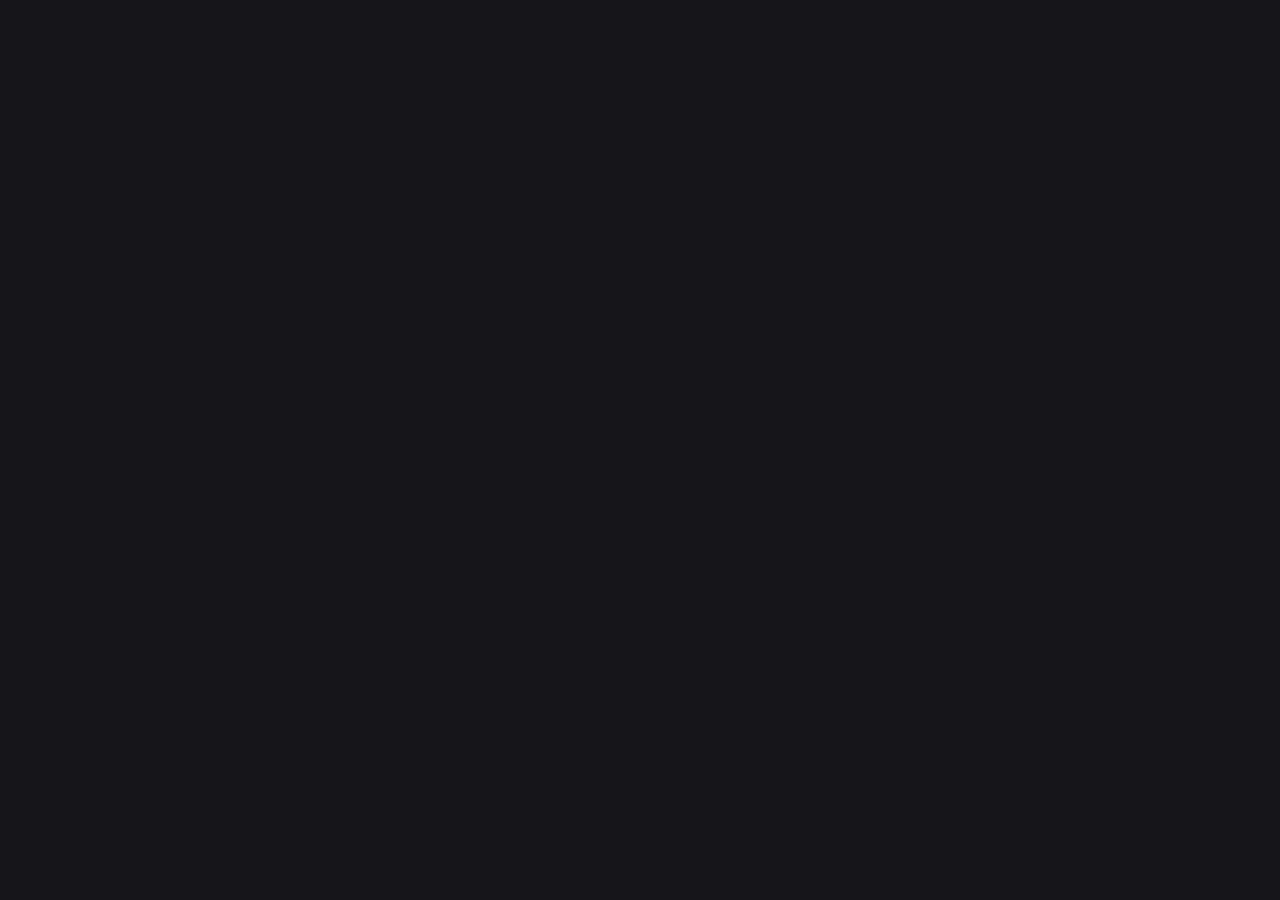
==== index.html @ 3fa03cfb "Adicionando pulls do owlbear teste de script de owlbear para sombras" ====
<!DOCTYPE html>
<html lang="pt-BR">
<head>
  <meta charset="UTF-8" />
  <meta name="viewport" content="width=device-width, initial-scale=1.0" />
  <title>Fichas de Sombras</title>
  <link rel="stylesheet" href="./style.css" />
</head>
<body>
  <div id="app"></div>
  <script type="module" src="./app.js"></script>
</body>
</html>
---- style.css ----
@import url("https://fonts.googleapis.com/css2?family=Cinzel:wght@500;700&family=IBM+Plex+Sans:wght@400;500;600&display=swap");

:root {
  --bg: #14161c;
  --panel: #1c1f27;
  --panel-alt: #23262f;
  --border: #33363f;
  --text: #e9e4d8;
  --text-dim: #9a978c;
  --cerne: #b8863f;
  --cerne-dim: #7a5a2c;
  --cerne-bg: rgba(184, 134, 63, 0.08);
  --vertente: #5f8296;
  --vertente-dim: #3d545f;
  --vertente-bg: rgba(95, 130, 150, 0.08);
  --danger: #9c4a3c;
}

* { box-sizing: border-box; }

body {
  margin: 0;
  background: var(--bg);
  color: var(--text);
  font-family: "IBM Plex Sans", sans-serif;
  font-size: 13px;
  line-height: 1.4;
}

h1, h2, h3, .titulo-tema {
  font-family: "Cinzel", serif;
  font-weight: 700;
  letter-spacing: 0.02em;
  margin: 0;
}

#app { padding: 10px; }

button {
  font-family: inherit;
  font-size: 12px;
  cursor: pointer;
  border-radius: 3px;
  border: 1px solid var(--border);
  background: var(--panel-alt);
  color: var(--text);
  padding: 5px 10px;
}
button:hover { border-color: var(--text-dim); }
button.primario { background: var(--cerne-dim); border-color: var(--cerne); color: var(--text); }
button.perigo { background: transparent; border-color: var(--danger); color: var(--danger); }

input, textarea {
  font-family: inherit;
  font-size: 12px;
  background: var(--panel-alt);
  border: 1px solid var(--border);
  color: var(--text);
  border-radius: 3px;
  padding: 4px 6px;
  width: 100%;
}
textarea { resize: vertical; min-height: 40px; }
input::placeholder, textarea::placeholder { color: var(--text-dim); }

/* --- Roster --- */
.roster-header {
  display: flex;
  justify-content: space-between;
  align-items: center;
  margin-bottom: 8px;
}
.roster-item {
  display: flex;
  justify-content: space-between;
  align-items: center;
  padding: 8px 10px;
  background: var(--panel);
  border: 1px solid var(--border);
  border-radius: 4px;
  margin-bottom: 6px;
  cursor: pointer;
}
.roster-item:hover { border-color: var(--text-dim); }
.roster-item .nome { font-weight: 600; }
.roster-item .sub { color: var(--text-dim); font-size: 11px; }
.vazio { color: var(--text-dim); text-align: center; padding: 20px 0; }

/* --- Aviso de tamanho --- */
.aviso {
  background: rgba(156, 74, 60, 0.15);
  border: 1px solid var(--danger);
  color: var(--text);
  padding: 6px 8px;
  border-radius: 4px;
  font-size: 11px;
  margin-bottom: 8px;
}

/* --- Sheet --- */
.sheet-header { margin-bottom: 10px; }
.campo { margin-bottom: 6px; }
.campo label { display: block; font-size: 11px; color: var(--text-dim); margin-bottom: 2px; }
.linha { display: flex; gap: 8px; }
.linha .campo { flex: 1; }

.trilha { display: flex; gap: 3px; margin-top: 2px; }
.pip {
  width: 14px; height: 14px;
  border: 1px solid var(--text-dim);
  border-radius: 50%;
  cursor: pointer;
  background: transparent;
}
.pip.cheio { background: var(--text); border-color: var(--text); }
.pip.cheio.cerne { background: var(--cerne); border-color: var(--cerne); }
.pip.cheio.vertente { background: var(--vertente); border-color: var(--vertente); }
.pip.cheio.danger { background: var(--danger); border-color: var(--danger); }

.duas-colunas {
  display: grid;
  grid-template-columns: 1fr 2px 1fr;
  gap: 10px;
  margin-top: 10px;
}
.divisoria {
  background: linear-gradient(to bottom, var(--cerne), var(--vertente));
  width: 2px;
}
.coluna-cerne, .coluna-vertente { display: flex; flex-direction: column; gap: 10px; }

.tema-card {
  border-radius: 5px;
  padding: 8px;
  border: 1px solid var(--border);
}
.tema-card.cerne { background: var(--cerne-bg); border-color: var(--cerne-dim); }
.tema-card.vertente { background: var(--vertente-bg); border-color: var(--vertente-dim); }
.tema-card .rotulo { font-size: 10px; text-transform: uppercase; letter-spacing: 0.08em; color: var(--text-dim); margin-bottom: 4px; }

.lista-tags { display: flex; flex-direction: column; gap: 4px; margin-top: 2px; }
.tag-item { display: flex; align-items: center; gap: 6px; }
.tag-item input[type="text"] { flex: 1; }
.tag-item input[type="checkbox"] { width: auto; }
.tag-item button { padding: 2px 6px; }

.secao-titulo { margin: 14px 0 6px; font-size: 13px; }

.rastreio-item {
  display: flex;
  align-items: center;
  gap: 8px;
  background: var(--panel);
  border: 1px solid var(--border);
  border-radius: 4px;
  padding: 6px 8px;
  margin-bottom: 6px;
}
.rastreio-item input[type="text"] { flex: 1; }
.rastreio-item .trilha { flex-shrink: 0; }

.linha-botoes { display: flex; gap: 6px; margin-top: 4px; }
.voltar { margin-bottom: 8px; }
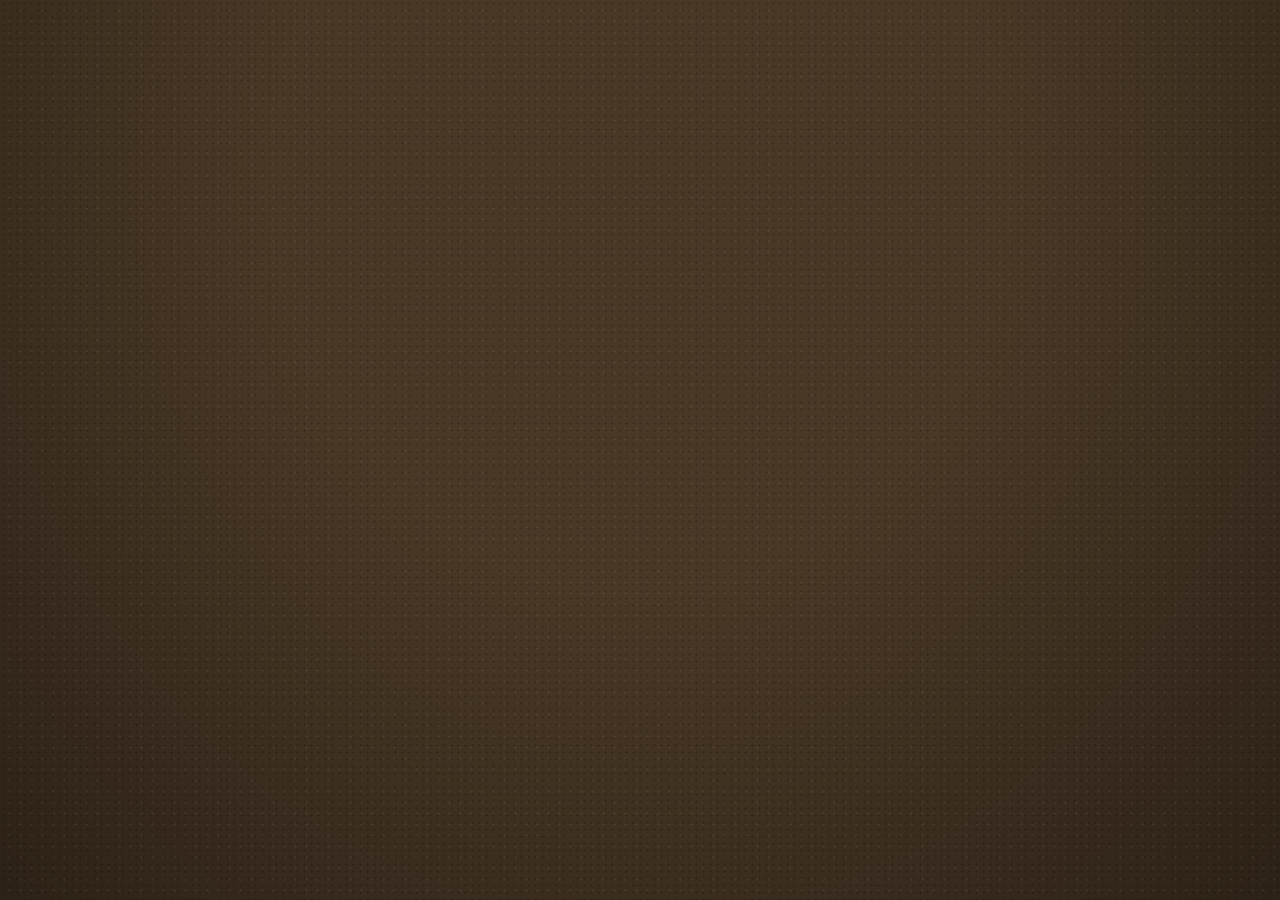
==== commit fab9c9da: "Add files via upload" ====
--- a/index.html
+++ b/index.html
@@ -4,7 +4,7 @@
   <meta charset="UTF-8" />
   <meta name="viewport" content="width=device-width, initial-scale=1.0" />
   <title>Fichas de Sombras</title>
-  <link rel="stylesheet" href="./style.css" />
+  <link rel="stylesheet" href="./style.css?v=3" />
 </head>
 <body>
   <div id="app"></div>
--- a/style.css
+++ b/style.css
@@ -1,163 +1,306 @@
-@import url("https://fonts.googleapis.com/css2?family=Cinzel:wght@500;700&family=IBM+Plex+Sans:wght@400;500;600&display=swap");
+@import url("https://fonts.googleapis.com/css2?family=Special+Elite&display=swap");
 
 :root {
-  --bg: #14161c;
-  --panel: #1c1f27;
-  --panel-alt: #23262f;
-  --border: #33363f;
-  --text: #e9e4d8;
-  --text-dim: #9a978c;
-  --cerne: #b8863f;
-  --cerne-dim: #7a5a2c;
-  --cerne-bg: rgba(184, 134, 63, 0.08);
-  --vertente: #5f8296;
-  --vertente-dim: #3d545f;
-  --vertente-bg: rgba(95, 130, 150, 0.08);
-  --danger: #9c4a3c;
+  /* quadro de cortiça */
+  --cork: #4a3826;
+  --cork-dark: #2c2015;
+
+  /* papel envelhecido */
+  --paper: #e8dcbd;
+  --paper-dark: #d3c298;
+  --ink: #2a2318;
+  --ink-dim: #6e6248;
+
+  /* Vertente = Mythos (fotografia sépia) */
+  --vertente: #7a5230;
+  --vertente-dim: #a9855c;
+  --vertente-bg: rgba(122, 82, 48, 0.10);
+
+  /* Cerne = Logos (carimbo de dossiê) */
+  --cerne: #2f4a44;
+  --cerne-dim: #5c7d75;
+  --cerne-bg: rgba(47, 74, 68, 0.10);
+
+  /* fio vermelho / selo / perigo */
+  --string: #8f2a1e;
+  --string-dark: #5c150c;
+
+  /* versões claras de vertente/cerne, só pra texto direto sobre a cortiça escura */
+  --vertente-glow: #c99a5c;
+  --cerne-glow: #6fa89a;
 }
 
 * { box-sizing: border-box; }
 
 body {
   margin: 0;
-  background: var(--bg);
-  color: var(--text);
-  font-family: "IBM Plex Sans", sans-serif;
+  min-height: 100vh;
+  color: var(--ink);
+  font-family: "Special Elite", "Courier New", monospace;
   font-size: 13px;
-  line-height: 1.4;
+  line-height: 1.45;
+  background-color: var(--cork);
+  background-image:
+    radial-gradient(rgba(0, 0, 0, 0.16) 1px, transparent 1.4px),
+    radial-gradient(rgba(255, 255, 255, 0.05) 1px, transparent 1.4px),
+    radial-gradient(ellipse at 50% 20%, rgba(0, 0, 0, 0) 40%, rgba(0, 0, 0, 0.4) 100%);
+  background-size: 7px 7px, 11px 11px, 100% 100%;
+  background-position: 0 0, 4px 5px, 0 0;
+  background-attachment: fixed;
 }
 
 h1, h2, h3, .titulo-tema {
-  font-family: "Cinzel", serif;
-  font-weight: 700;
+  font-family: inherit;
+  font-weight: 400;
   letter-spacing: 0.02em;
   margin: 0;
 }
-
-#app { padding: 10px; }
+/* h1-h3 ficam direto sobre a cortiça escura do quadro */
+h1, h2, h3 { color: var(--paper); }
+/* .titulo-tema é um <input> escrito sobre o papel do card, precisa de tinta escura */
+.titulo-tema { color: var(--ink); }
+
+#app { padding: 12px; }
 
 button {
   font-family: inherit;
-  font-size: 12px;
+  font-size: 11px;
+  text-transform: uppercase;
+  letter-spacing: 0.05em;
   cursor: pointer;
-  border-radius: 3px;
-  border: 1px solid var(--border);
-  background: var(--panel-alt);
-  color: var(--text);
+  border-radius: 1px;
+  border: 1px solid rgba(0, 0, 0, 0.35);
+  background: var(--paper-dark);
+  color: var(--ink);
   padding: 5px 10px;
-}
-button:hover { border-color: var(--text-dim); }
-button.primario { background: var(--cerne-dim); border-color: var(--cerne); color: var(--text); }
-button.perigo { background: transparent; border-color: var(--danger); color: var(--danger); }
+  box-shadow: 1px 1px 0 rgba(0, 0, 0, 0.25);
+}
+button:hover { background: var(--paper); }
+button.primario {
+  background: var(--string);
+  border-color: var(--string-dark);
+  color: var(--paper);
+  font-weight: bold;
+  transform: rotate(-1.2deg);
+}
+button.primario:hover { background: #a33527; }
+button.perigo { background: transparent; border-color: var(--string); color: var(--string); box-shadow: none; }
+button.perigo:hover { background: rgba(143, 42, 30, 0.1); }
 
 input, textarea {
   font-family: inherit;
   font-size: 12px;
-  background: var(--panel-alt);
-  border: 1px solid var(--border);
-  color: var(--text);
-  border-radius: 3px;
-  padding: 4px 6px;
+  background: rgba(255, 255, 255, 0.32);
+  border: none;
+  border-bottom: 1px solid rgba(0, 0, 0, 0.35);
+  color: var(--ink);
+  border-radius: 0;
+  padding: 4px 4px;
   width: 100%;
 }
-textarea { resize: vertical; min-height: 40px; }
-input::placeholder, textarea::placeholder { color: var(--text-dim); }
+input:focus, textarea:focus {
+  outline: none;
+  background: rgba(255, 255, 255, 0.55);
+  border-bottom-color: var(--string);
+}
+textarea { resize: none; overflow: hidden; min-height: 26px; line-height: 1.4; }
+input::placeholder, textarea::placeholder { color: var(--ink-dim); opacity: 0.7; }
+
+/* --- cartão de papel: base reutilizada por roster, sheet-header, tema-card, rastreio --- */
+.roster-item, .sheet-header, .tema-card, .rastreio-item {
+  position: relative;
+  background: var(--paper);
+  border: 1px solid rgba(0, 0, 0, 0.2);
+  border-radius: 1px;
+  box-shadow: 2px 3px 0 rgba(0, 0, 0, 0.25), 0 6px 12px rgba(0, 0, 0, 0.35);
+}
+
+/* percevejo no topo dos cards "pinados" no quadro */
+.roster-item::before, .tema-card::before {
+  content: "";
+  position: absolute;
+  top: -6px;
+  left: 18px;
+  width: 11px;
+  height: 11px;
+  border-radius: 50%;
+  background: radial-gradient(circle at 35% 35%, #e0574a, #7a1d12 75%);
+  box-shadow: 0 1px 2px rgba(0, 0, 0, 0.5);
+}
+
+/* borda inferior rasgada, só no card de tema (o elemento mais "trabalhado") */
+.tema-card::after {
+  content: "";
+  position: absolute;
+  left: 0; right: 0; bottom: -6px;
+  height: 7px;
+  background:
+    linear-gradient(135deg, var(--paper) 50%, transparent 50%),
+    linear-gradient(225deg, var(--paper) 50%, transparent 50%);
+  background-size: 9px 9px;
+  background-position: 0 0, 4.5px 0;
+}
+.tema-card.vertente::after { background-image: linear-gradient(135deg, #ddcda3 50%, transparent 50%), linear-gradient(225deg, #ddcda3 50%, transparent 50%); }
+.tema-card.cerne::after { background-image: linear-gradient(135deg, #d6c9a0 50%, transparent 50%), linear-gradient(225deg, #d6c9a0 50%, transparent 50%); }
 
 /* --- Roster --- */
-.roster-header {
-  display: flex;
-  justify-content: space-between;
-  align-items: center;
-  margin-bottom: 8px;
-}
+.roster-header { display: flex; justify-content: space-between; align-items: center; margin-bottom: 10px; }
 .roster-item {
   display: flex;
   justify-content: space-between;
   align-items: center;
-  padding: 8px 10px;
-  background: var(--panel);
-  border: 1px solid var(--border);
-  border-radius: 4px;
-  margin-bottom: 6px;
+  padding: 10px 12px 10px 20px;
+  margin: 14px 4px 10px;
   cursor: pointer;
 }
-.roster-item:hover { border-color: var(--text-dim); }
-.roster-item .nome { font-weight: 600; }
-.roster-item .sub { color: var(--text-dim); font-size: 11px; }
-.vazio { color: var(--text-dim); text-align: center; padding: 20px 0; }
-
-/* --- Aviso de tamanho --- */
+.roster-item:hover { box-shadow: 2px 4px 0 rgba(0, 0, 0, 0.3), 0 8px 14px rgba(0, 0, 0, 0.4); }
+.roster-item .nome { font-weight: normal; }
+.roster-item .sub { color: var(--ink-dim); font-size: 11px; }
+.vazio { color: var(--paper-dark); text-align: center; padding: 30px 10px; font-style: italic; }
+
+/* --- Aviso de tamanho: carimbo de atenção --- */
 .aviso {
-  background: rgba(156, 74, 60, 0.15);
-  border: 1px solid var(--danger);
-  color: var(--text);
+  background: var(--paper-dark);
+  border: 2px solid var(--string);
+  color: var(--string-dark);
   padding: 6px 8px;
-  border-radius: 4px;
+  border-radius: 1px;
   font-size: 11px;
-  margin-bottom: 8px;
+  font-weight: bold;
+  text-transform: uppercase;
+  letter-spacing: 0.02em;
+  margin-bottom: 10px;
+  transform: rotate(-0.4deg);
 }
 
 /* --- Sheet --- */
-.sheet-header { margin-bottom: 10px; }
+.sheet-header { margin-bottom: 12px; padding: 10px 12px 8px; margin-top: 14px; }
 .campo { margin-bottom: 6px; }
-.campo label { display: block; font-size: 11px; color: var(--text-dim); margin-bottom: 2px; }
-.linha { display: flex; gap: 8px; }
+.campo label { display: block; font-size: 10px; text-transform: uppercase; letter-spacing: 0.06em; color: var(--ink-dim); margin-bottom: 2px; }
+.linha { display: flex; gap: 10px; }
 .linha .campo { flex: 1; }
 
-.trilha { display: flex; gap: 3px; margin-top: 2px; }
+.trilha { display: flex; gap: 4px; margin-top: 3px; }
 .pip {
-  width: 14px; height: 14px;
-  border: 1px solid var(--text-dim);
+  width: 13px; height: 13px;
+  border: 1.5px solid var(--ink-dim);
   border-radius: 50%;
   cursor: pointer;
   background: transparent;
 }
-.pip.cheio { background: var(--text); border-color: var(--text); }
-.pip.cheio.cerne { background: var(--cerne); border-color: var(--cerne); }
-.pip.cheio.vertente { background: var(--vertente); border-color: var(--vertente); }
-.pip.cheio.danger { background: var(--danger); border-color: var(--danger); }
+.pip.cheio { background: var(--ink); border-color: var(--ink); }
+.pip.cheio.cerne { background: var(--cerne); border-color: var(--cerne-dim); }
+.pip.cheio.vertente { background: var(--vertente); border-color: var(--vertente-dim); }
+.pip.cheio.danger { background: var(--string); border-color: var(--string-dark); }
 
 .duas-colunas {
   display: grid;
-  grid-template-columns: 1fr 2px 1fr;
-  gap: 10px;
-  margin-top: 10px;
-}
+  grid-template-columns: 1fr 6px 1fr;
+  gap: 12px;
+  margin-top: 14px;
+}
+
+/* fio vermelho esticado entre as colunas, com pins prateados nas pontas */
 .divisoria {
-  background: linear-gradient(to bottom, var(--cerne), var(--vertente));
+  position: relative;
+  background: var(--string);
   width: 2px;
-}
-.coluna-cerne, .coluna-vertente { display: flex; flex-direction: column; gap: 10px; }
-
-.tema-card {
-  border-radius: 5px;
-  padding: 8px;
-  border: 1px solid var(--border);
-}
-.tema-card.cerne { background: var(--cerne-bg); border-color: var(--cerne-dim); }
-.tema-card.vertente { background: var(--vertente-bg); border-color: var(--vertente-dim); }
-.tema-card .rotulo { font-size: 10px; text-transform: uppercase; letter-spacing: 0.08em; color: var(--text-dim); margin-bottom: 4px; }
+  margin: 10px auto;
+  box-shadow: 0 0 0 1px rgba(0, 0, 0, 0.25);
+}
+.divisoria::before, .divisoria::after {
+  content: "";
+  position: absolute;
+  left: 50%;
+  transform: translateX(-50%);
+  width: 9px; height: 9px;
+  border-radius: 50%;
+  background: radial-gradient(circle at 35% 35%, #eee, #888 75%);
+  box-shadow: 0 1px 2px rgba(0, 0, 0, 0.5);
+}
+.divisoria::before { top: -4px; }
+.divisoria::after { bottom: -4px; }
+
+.coluna { display: flex; flex-direction: column; gap: 4px; align-items: stretch; }
+.coluna-titulo {
+  font-size: 14px;
+  padding: 2px 0 6px;
+  border-bottom: 2px solid;
+  text-transform: uppercase;
+  letter-spacing: 0.06em;
+}
+.coluna-titulo.cerne { color: var(--cerne-glow); border-color: var(--cerne-glow); }
+.coluna-titulo.vertente { color: var(--vertente-glow); border-color: var(--vertente-glow); }
+
+.tema-card { padding: 10px 10px 14px; margin: 14px 2px 10px; }
+.tema-card.cerne { border-left: 4px solid var(--cerne); }
+.tema-card.vertente { border-left: 4px solid var(--vertente); }
+.tema-card .rotulo {
+  display: inline-block;
+  font-size: 9px;
+  text-transform: uppercase;
+  letter-spacing: 0.1em;
+  padding: 1px 6px;
+  border: 1px solid currentColor;
+}
+.tema-card.vertente .rotulo { color: var(--vertente); }
+.tema-card.cerne .rotulo { color: var(--cerne); }
 
 .lista-tags { display: flex; flex-direction: column; gap: 4px; margin-top: 2px; }
 .tag-item { display: flex; align-items: center; gap: 6px; }
 .tag-item input[type="text"] { flex: 1; }
-.tag-item input[type="checkbox"] { width: auto; }
-.tag-item button { padding: 2px 6px; }
-
-.secao-titulo { margin: 14px 0 6px; font-size: 13px; }
+.tag-item button { padding: 2px 6px; box-shadow: none; }
+
+.secao-titulo { margin: 18px 4px 8px; font-size: 14px; text-transform: uppercase; letter-spacing: 0.06em; border-bottom: 1px dashed rgba(232, 220, 189, 0.35); padding-bottom: 4px; }
 
 .rastreio-item {
   display: flex;
   align-items: center;
   gap: 8px;
-  background: var(--panel);
-  border: 1px solid var(--border);
-  border-radius: 4px;
-  padding: 6px 8px;
-  margin-bottom: 6px;
+  padding: 6px 10px;
+  margin: 0 2px 8px;
 }
 .rastreio-item input[type="text"] { flex: 1; }
 .rastreio-item .trilha { flex-shrink: 0; }
 
-.linha-botoes { display: flex; gap: 6px; margin-top: 4px; }
-.voltar { margin-bottom: 8px; }
+.linha-botoes { display: flex; gap: 6px; margin-top: 6px; }
+.voltar { margin-bottom: 10px; }
+
+/* --- cabeçalho de cada tema, com trocar grupo / remover --- */
+.tema-topo { display: flex; justify-content: space-between; align-items: center; margin-bottom: 6px; }
+.tema-topo .rotulo { margin-bottom: 0; }
+.tema-acoes { display: flex; gap: 4px; }
+.tema-acoes button { padding: 2px 6px; font-size: 10px; box-shadow: none; }
+
+/* --- selo de lacre: Burn (poder) e Invoke (fraqueza) --- */
+.marca {
+  width: 18px; height: 18px;
+  padding: 0;
+  border-radius: 50%;
+  border: 1px solid rgba(0, 0, 0, 0.35);
+  background: var(--paper-dark);
+  box-shadow: none;
+  opacity: 0.55;
+}
+.marca:hover { opacity: 0.85; }
+.marca.ativa {
+  opacity: 1;
+  border-color: var(--string-dark);
+  background: radial-gradient(circle at 35% 35%, #c23c2c, var(--string-dark) 80%);
+  box-shadow: inset 0 1px 2px rgba(0, 0, 0, 0.4);
+}
+
+/* tag já queimada/invocada fica riscada e apagada */
+input.marcada { text-decoration: line-through; color: var(--ink-dim); }
+
+/* botões pequenos de adicionar item */
+.add-mini {
+  align-self: flex-start;
+  padding: 3px 8px;
+  font-size: 10px;
+  color: var(--ink-dim);
+  background: transparent;
+  border-style: dashed;
+  box-shadow: none;
+}
+.add-mini:hover { color: var(--ink); background: rgba(0, 0, 0, 0.05); }
